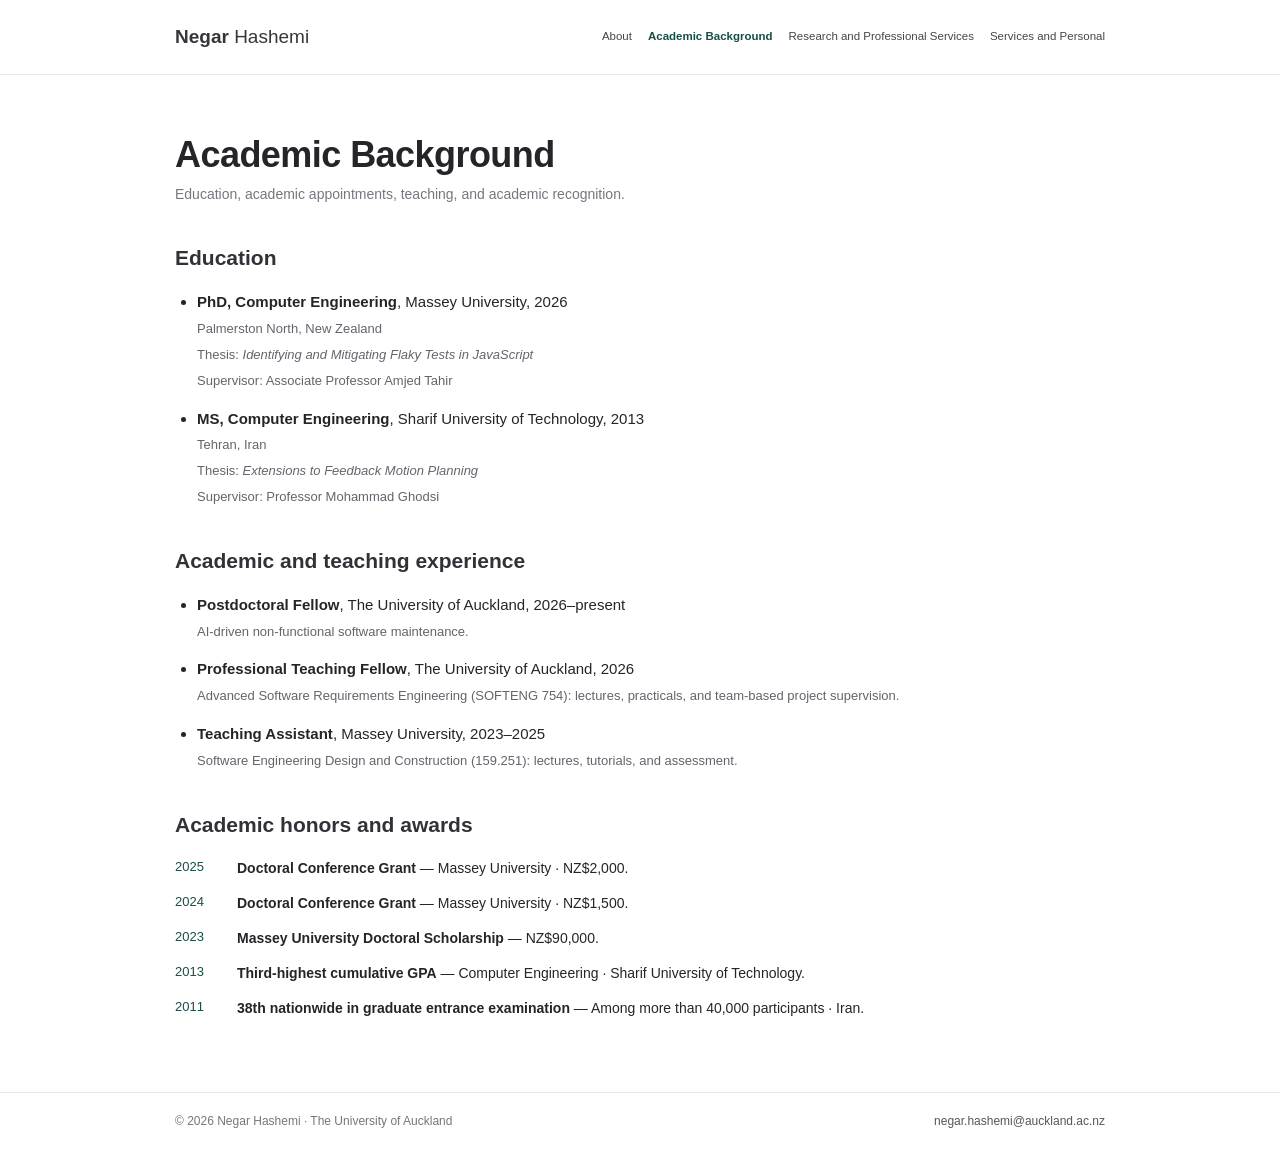
==== academic/index.html @ 69688b98 "update the page style" ====
<!DOCTYPE html><html lang="en"><head><meta charset="UTF-8"><meta name="viewport" content="width=device-width, initial-scale=1"><meta name="description" content="Dr. Negar Hashemi, Postdoctoral Fellow at the University of Auckland."><title>Academic Background | Negar Hashemi</title><link rel="stylesheet" href="/style.css"><link rel="icon" href="/favicon.svg"><meta property="og:image" content="/og.png"></head><body><a class="skip-link" href="#main-content">Skip to main content</a><header class="site-header"><div class="site-width header-inner"><a class="site-name" href="/"><strong>Negar</strong> Hashemi</a><nav aria-label="Main navigation"><a href="/">About</a><a href="/academic/" aria-current="page">Academic Background</a><a href="/research/">Research and Professional Services</a><a href="/personal/">Services and Personal</a></nav></div></header><main class="site-width page-content" id="main-content"><header class="page-heading"><h1>Academic Background</h1><p>Education, academic appointments, teaching, and academic recognition.</p></header><section class="academic-section"><h2>Education</h2><ul class="education-list"><li><strong>PhD, Computer Engineering</strong>, Massey University, 2026<br/><span class="education-detail">Palmerston North, New Zealand</span><br/><span class="education-detail">Thesis: <em>Identifying and Mitigating Flaky Tests in JavaScript</em></span><br/><span class="education-detail">Supervisor: Associate Professor Amjed Tahir</span></li><li><strong>MS, Computer Engineering</strong>, Sharif University of Technology, 2013<br/><span class="education-detail">Tehran, Iran</span><br/><span class="education-detail">Thesis: <em>Extensions to Feedback Motion Planning</em></span><br/><span class="education-detail">Supervisor: Professor Mohammad Ghodsi</span></li></ul></section><section class="academic-section"><h2>Academic and teaching experience</h2><ul class="education-list"><li><strong>Postdoctoral Fellow</strong>, The University of Auckland, 2026–present<br/><span class="education-detail">AI-driven non-functional software maintenance.</span></li><li><strong>Professional Teaching Fellow</strong>, The University of Auckland, 2026<br/><span class="education-detail">Advanced Software Requirements Engineering (SOFTENG 754): lectures, practicals, and team-based project supervision.</span></li><li><strong>Teaching Assistant</strong>, Massey University, 2023–2025<br/><span class="education-detail">Software Engineering Design and Construction (159.251): lectures, tutorials, and assessment.</span></li></ul></section><section class="academic-section"><h2>Academic honors and awards</h2><ul class="award-items"><li><span class="award-year">2025</span><span><strong>Doctoral Conference Grant</strong> — Massey University · NZ$2,000.</span></li><li><span class="award-year">2024</span><span><strong>Doctoral Conference Grant</strong> — Massey University · NZ$1,500.</span></li><li><span class="award-year">2023</span><span><strong>Massey University Doctoral Scholarship</strong> — NZ$90,000.</span></li><li><span class="award-year">2013</span><span><strong>Third-highest cumulative GPA</strong> — Computer Engineering · Sharif University of Technology.</span></li><li><span class="award-year">2011</span><span><strong>38th nationwide in graduate entrance examination</strong> — Among more than 40,000 participants · Iran.</span></li></ul></section></main><footer class="site-footer"><div class="site-width footer-inner"><span>© 2026 Negar Hashemi · The University of Auckland</span><a href="mailto:negar.hashemi@auckland.ac.nz">negar.hashemi@auckland.ac.nz</a></div></footer></body></html>
---- style.css ----
:root {
  color-scheme: light;
  --paper: #ffffff;
  --ink: #242529;
  --muted: #74777d;
  --rule: #e8e8e8;
  --accent: #174f47;
  --accent-light: #edf4f1;
  --width: 930px;
  --sans: "Avenir Next", Avenir, "Segoe UI", Helvetica, Arial, sans-serif;
}

* { box-sizing: border-box; }
html { min-height: 100%; scroll-behavior: smooth; }
body { margin: 0; background: var(--paper); color: var(--ink); font-family: var(--sans); font-size: 15px; line-height: 1.72; -webkit-font-smoothing: antialiased; }
a { color: var(--accent); text-decoration: none; }
a:hover { color: #297b6b; text-decoration: underline; text-underline-offset: 3px; }
.site-width { width: min(var(--width), calc(100% - 44px)); margin-inline: auto; }
.skip-link { position: absolute; left: -9999px; z-index: 10; padding: 8px 12px; background: white; color: var(--accent); }
.skip-link:focus { left: 12px; top: 12px; }

.site-header { border-bottom: 1px solid var(--rule); background: white; }
.header-inner { display: flex; align-items: center; justify-content: space-between; min-height: 74px; gap: 22px; }
.site-name { color: #35363a; font-size: 19px; font-weight: 400; white-space: nowrap; }
.site-name strong { font-weight: 700; }
.site-name:hover { text-decoration: none; }
.site-header nav { display: flex; align-items: center; gap: 16px; }
.site-header nav a { color: #45464b; font-size: 11.5px; white-space: nowrap; }
.site-header nav a:hover { color: var(--accent); text-decoration: none; }
.site-header nav a[aria-current="page"] { color: var(--accent); font-weight: 650; }

.page-content { min-height: calc(100vh - 156px); padding-block: 58px 72px; }
.profile-heading { margin-bottom: 38px; }
.profile-heading h1 { margin: 0 0 5px; font-size: 36px; font-weight: 550; line-height: 1.18; letter-spacing: -.55px; }
.profile-heading>p { margin: 0; color: #55565a; font-size: 15px; }
.profile-heading>a { font-size: 13px; }
.about-layout { display: grid; grid-template-columns: minmax(0, 1fr) 204px; align-items: start; gap: 38px; }
.academic-prose p { margin: 0 0 15px; color: #333439; }
.academic-prose p:last-child { margin-bottom: 0; }
.profile-panel { padding: 18px; border: 1px solid var(--rule); text-align: center; }
.profile-placeholder { display: grid; width: 92px; height: 92px; place-items: center; margin: 1px auto 14px; border-radius: 50%; background: var(--accent-light); color: var(--accent); font-size: 34px; font-weight: 450; }
.profile-panel p { margin: 8px 0; color: #61636a; font-size: 11.5px; line-height: 1.55; }
.profile-panel .profile-full-name { color: #282a2e; font-size: 15px; font-weight: 650; }
.profile-panel .profile-position { color: #2f3135; font-size: 12.5px; font-weight: 650; }
.profile-panel-links { display: grid; gap: 6px; margin-top: 15px; padding-top: 13px; border-top: 1px solid var(--rule); }
.profile-panel-links a { font-size: 11.5px; }
.home-section { margin-top: 40px; }
.home-section h2, .academic-section h2 { margin: 0 0 13px; color: #313237; font-size: 21px; font-weight: 550; }
.current-research-summary { max-width: 64ch; margin: 0 0 8px; }
.home-section > a { font-size: 14px; }
.academic-list { margin: 0; padding-left: 23px; }
.academic-list li { padding: 2px 0; }
.profile-links { display: flex; flex-wrap: wrap; gap: 19px; }
.profile-links a { font-size: 14px; }

.page-heading { margin-bottom: 29px; }
.page-heading h1 { margin: 0; font-size: 36px; font-weight: 550; line-height: 1.2; letter-spacing: -.55px; }
.page-heading p { margin: 6px 0 0; color: var(--muted); font-size: 14px; }
.academic-section { margin-top: 34px; }
.section-links { display: flex; flex-wrap: wrap; gap: 9px 18px; margin: 0 0 30px; font-size: 13px; }
.academic-section h3 { margin: 12px 0 5px; font-size: 16px; font-weight: 600; }
.resource-list, .education-list, .service-items { margin: 5px 0 0; padding-left: 22px; }
.resource-list li, .service-items li { padding-block: 5px; }
.education-list li { margin-bottom: 13px; }
.education-detail { color: #63656c; font-size: 13px; }
.teaching-entry { margin-bottom: 18px; }
.teaching-entry p { margin: 3px 0; }
.entry-meta { color: var(--muted); font-size: 13px; }

.scholar-note { margin: 0 0 28px; font-size: 14px; }
.publication-year-group { margin-top: 27px; }
.publication-year-group>h2 { margin: 0 0 14px; padding-bottom: 8px; border-bottom: 1px solid var(--rule); font-size: 21px; font-weight: 550; }
.publication-entry { display: grid; grid-template-columns: 74px minmax(0, 1fr); gap: 14px; padding: 12px 0 17px; }
.publication-badge { align-self: start; justify-self: start; padding: 4px 7px; background: var(--accent); color: white; font-size: 10px; font-weight: 550; line-height: 1.4; }
.publication-entry h3 { margin: 0 0 4px; font-size: 14px; font-weight: 600; line-height: 1.48; }
.publication-authors, .publication-venue { margin: 1px 0; color: #4e5055; font-size: 13px; line-height: 1.58; }
.publication-venue { color: var(--muted); }
.publication-action { display: inline-block; margin-top: 7px; padding: 1px 7px; border: 1px solid var(--accent); font-size: 11px; }
.publication-action:hover { background: var(--accent-light); text-decoration: none; }

.service-year-group { margin-top: 17px; }
.service-year-group>h3 { color: var(--accent); font-size: 15px; }
.service-items li { font-size: 14px; }
.award-items { display: grid; gap: 11px; margin: 8px 0 0; padding: 0; list-style: none; }
.award-items li { display: grid; grid-template-columns: 52px 1fr; gap: 10px; font-size: 14px; }
.award-year { color: var(--accent); font-size: 13px; }

.site-footer { border-top: 1px solid var(--rule); color: var(--muted); }
.footer-inner { display: flex; justify-content: space-between; gap: 16px; padding-block: 18px; font-size: 12px; }
.footer-inner a { color: #55575c; }

@media(max-width: 900px) {
  .header-inner { align-items: flex-start; flex-direction: column; gap: 9px; padding-block: 13px; }
  .site-header nav { gap: 14px; overflow-x: auto; max-width: 100%; padding-bottom: 2px; }
}
@media(max-width: 720px) {
  .site-width { width: min(100% - 34px, 580px); }
  .site-header nav a { font-size: 12px; }
  .page-content { padding-block: 39px 55px; }
  .profile-heading h1, .page-heading h1 { font-size: 31px; }
  .about-layout { grid-template-columns: 1fr; gap: 25px; }
  .profile-panel { order: -1; max-width: 245px; }
  .publication-entry { grid-template-columns: 63px 1fr; gap: 10px; }
  .footer-inner { flex-direction: column; gap: 5px; }
}
@media(prefers-reduced-motion: reduce) { html { scroll-behavior: auto; } }
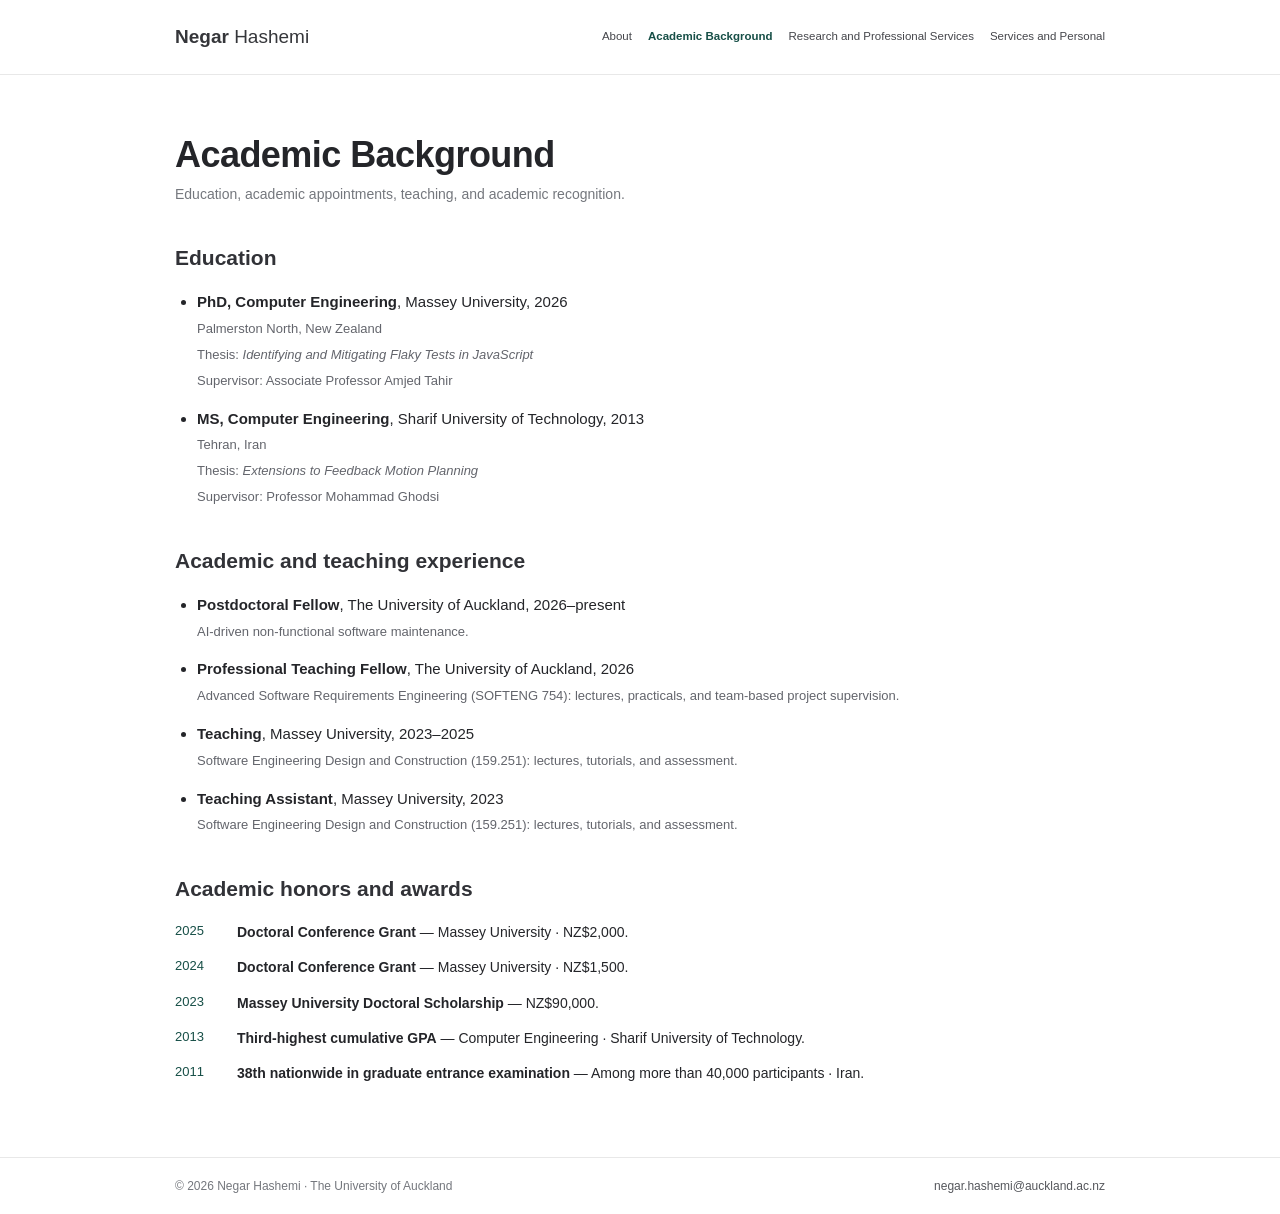
==== commit 9a0f39d3: "Fix HTML structure and update academic details" ====
--- a/academic/index.html
+++ b/academic/index.html
@@ -1 +1 @@
-<!DOCTYPE html><html lang="en"><head><meta charset="UTF-8"><meta name="viewport" content="width=device-width, initial-scale=1"><meta name="description" content="Dr. Negar Hashemi, Postdoctoral Fellow at the University of Auckland."><title>Academic Background | Negar Hashemi</title><link rel="stylesheet" href="/style.css"><link rel="icon" href="/favicon.svg"><meta property="og:image" content="/og.png"></head><body><a class="skip-link" href="#main-content">Skip to main content</a><header class="site-header"><div class="site-width header-inner"><a class="site-name" href="/"><strong>Negar</strong> Hashemi</a><nav aria-label="Main navigation"><a href="/">About</a><a href="/academic/" aria-current="page">Academic Background</a><a href="/research/">Research and Professional Services</a><a href="/personal/">Services and Personal</a></nav></div></header><main class="site-width page-content" id="main-content"><header class="page-heading"><h1>Academic Background</h1><p>Education, academic appointments, teaching, and academic recognition.</p></header><section class="academic-section"><h2>Education</h2><ul class="education-list"><li><strong>PhD, Computer Engineering</strong>, Massey University, 2026<br/><span class="education-detail">Palmerston North, New Zealand</span><br/><span class="education-detail">Thesis: <em>Identifying and Mitigating Flaky Tests in JavaScript</em></span><br/><span class="education-detail">Supervisor: Associate Professor Amjed Tahir</span></li><li><strong>MS, Computer Engineering</strong>, Sharif University of Technology, 2013<br/><span class="education-detail">Tehran, Iran</span><br/><span class="education-detail">Thesis: <em>Extensions to Feedback Motion Planning</em></span><br/><span class="education-detail">Supervisor: Professor Mohammad Ghodsi</span></li></ul></section><section class="academic-section"><h2>Academic and teaching experience</h2><ul class="education-list"><li><strong>Postdoctoral Fellow</strong>, The University of Auckland, 2026–present<br/><span class="education-detail">AI-driven non-functional software maintenance.</span></li><li><strong>Professional Teaching Fellow</strong>, The University of Auckland, 2026<br/><span class="education-detail">Advanced Software Requirements Engineering (SOFTENG 754): lectures, practicals, and team-based project supervision.</span></li><li><strong>Teaching Assistant</strong>, Massey University, 2023–2025<br/><span class="education-detail">Software Engineering Design and Construction (159.251): lectures, tutorials, and assessment.</span></li></ul></section><section class="academic-section"><h2>Academic honors and awards</h2><ul class="award-items"><li><span class="award-year">2025</span><span><strong>Doctoral Conference Grant</strong> — Massey University · NZ$2,000.</span></li><li><span class="award-year">2024</span><span><strong>Doctoral Conference Grant</strong> — Massey University · NZ$1,500.</span></li><li><span class="award-year">2023</span><span><strong>Massey University Doctoral Scholarship</strong> — NZ$90,000.</span></li><li><span class="award-year">2013</span><span><strong>Third-highest cumulative GPA</strong> — Computer Engineering · Sharif University of Technology.</span></li><li><span class="award-year">2011</span><span><strong>38th nationwide in graduate entrance examination</strong> — Among more than 40,000 participants · Iran.</span></li></ul></section></main><footer class="site-footer"><div class="site-width footer-inner"><span>© 2026 Negar Hashemi · The University of Auckland</span><a href="mailto:negar.hashemi@auckland.ac.nz">negar.hashemi@auckland.ac.nz</a></div></footer></body></html>+<!DOCTYPE html><html lang="en"><head><meta charset="UTF-8"><meta name="viewport" content="width=device-width, initial-scale=1"><meta name="description" content="Dr. Negar Hashemi, Postdoctoral Fellow at the University of Auckland."><title>Academic Background | Negar Hashemi</title><link rel="stylesheet" href="/style.css"><link rel="icon" href="/favicon.svg"><meta property="og:image" content="/og.png"></head><body><a class="skip-link" href="#main-content">Skip to main content</a><header class="site-header"><div class="site-width header-inner"><a class="site-name" href="/"><strong>Negar</strong> Hashemi</a><nav aria-label="Main navigation"><a href="/">About</a><a href="/academic/" aria-current="page">Academic Background</a><a href="/research/">Research and Professional Services</a><a href="/personal/">Services and Personal</a></nav></div></header><main class="site-width page-content" id="main-content"><header class="page-heading"><h1>Academic Background</h1><p>Education, academic appointments, teaching, and academic recognition.</p></header><section class="academic-section"><h2>Education</h2><ul class="education-list"><li><strong>PhD, Computer Engineering</strong>, Massey University, 2026<br/><span class="education-detail">Palmerston North, New Zealand</span><br/><span class="education-detail">Thesis: <em>Identifying and Mitigating Flaky Tests in JavaScript</em></span><br/><span class="education-detail">Supervisor: Associate Professor Amjed Tahir</span></li><li><strong>MS, Computer Engineering</strong>, Sharif University of Technology, 2013<br/><span class="education-detail">Tehran, Iran</span><br/><span class="education-detail">Thesis: <em>Extensions to Feedback Motion Planning</em></span><br/><span class="education-detail">Supervisor: Professor Mohammad Ghodsi</span></li></ul></section><section class="academic-section"><h2>Academic and teaching experience</h2><ul class="education-list"><li><strong>Postdoctoral Fellow</strong>, The University of Auckland, 2026–present<br/><span class="education-detail">AI-driven non-functional software maintenance.</span></li><li><strong>Professional Teaching Fellow</strong>, The University of Auckland, 2026<br/><span class="education-detail">Advanced Software Requirements Engineering (SOFTENG 754): lectures, practicals, and team-based project supervision.</span></li><li><strong>Teaching</strong>, Massey University, 2023–2025<br/><span class="education-detail">Software Engineering Design and Construction (159.251): lectures, tutorials, and assessment.</span></li><li><strong>Teaching Assistant</strong>, Massey University, 2023<br/><span class="education-detail">Software Engineering Design and Construction (159.251): lectures, tutorials, and assessment.</span></li></ul></section><section class="academic-section"><h2>Academic honors and awards</h2><ul class="award-items"><li><span class="award-year">2025</span><span><strong>Doctoral Conference Grant</strong> — Massey University · NZ$2,000.</span></li><li><span class="award-year">2024</span><span><strong>Doctoral Conference Grant</strong> — Massey University · NZ$1,500.</span></li><li><span class="award-year">2023</span><span><strong>Massey University Doctoral Scholarship</strong> — NZ$90,000.</span></li><li><span class="award-year">2013</span><span><strong>Third-highest cumulative GPA</strong> — Computer Engineering · Sharif University of Technology.</span></li><li><span class="award-year">2011</span><span><strong>38th nationwide in graduate entrance examination</strong> — Among more than 40,000 participants · Iran.</span></li></ul></section></main><footer class="site-footer"><div class="site-width footer-inner"><span>© 2026 Negar Hashemi · The University of Auckland</span><a href="mailto:negar.hashemi@auckland.ac.nz">negar.hashemi@auckland.ac.nz</a></div></footer></body></html>
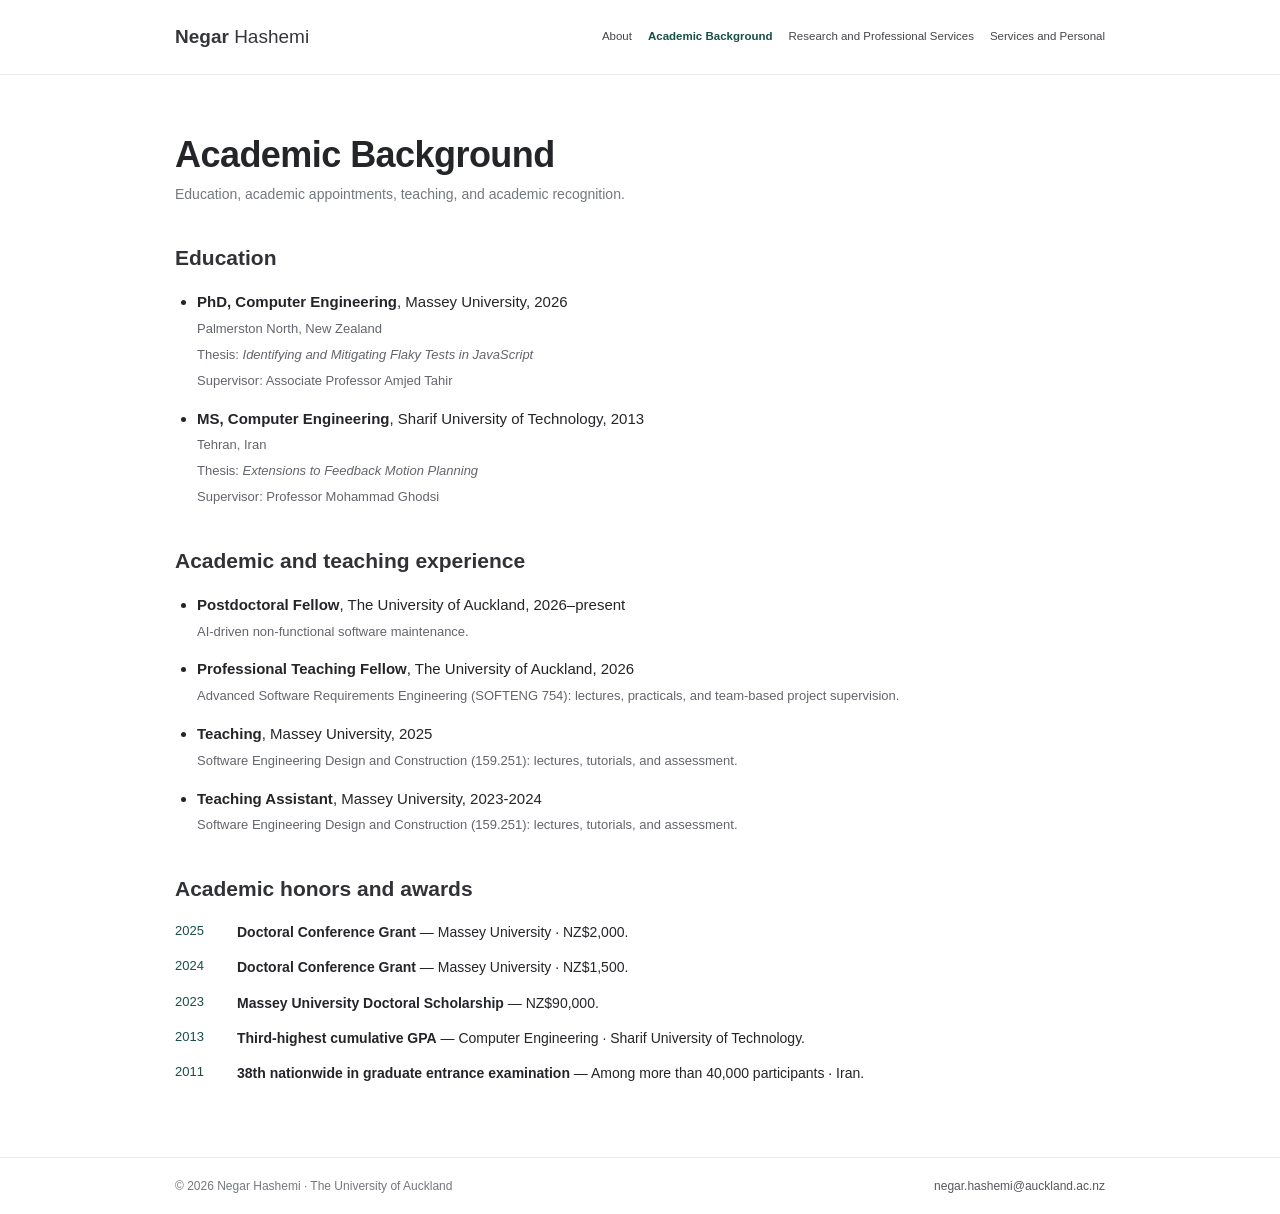
==== commit 5babb74e: "Fix teaching experience dates in index.html Updated teaching experience and corrected dates." ====
--- a/academic/index.html
+++ b/academic/index.html
@@ -1 +1 @@
-<!DOCTYPE html><html lang="en"><head><meta charset="UTF-8"><meta name="viewport" content="width=device-width, initial-scale=1"><meta name="description" content="Dr. Negar Hashemi, Postdoctoral Fellow at the University of Auckland."><title>Academic Background | Negar Hashemi</title><link rel="stylesheet" href="/style.css"><link rel="icon" href="/favicon.svg"><meta property="og:image" content="/og.png"></head><body><a class="skip-link" href="#main-content">Skip to main content</a><header class="site-header"><div class="site-width header-inner"><a class="site-name" href="/"><strong>Negar</strong> Hashemi</a><nav aria-label="Main navigation"><a href="/">About</a><a href="/academic/" aria-current="page">Academic Background</a><a href="/research/">Research and Professional Services</a><a href="/personal/">Services and Personal</a></nav></div></header><main class="site-width page-content" id="main-content"><header class="page-heading"><h1>Academic Background</h1><p>Education, academic appointments, teaching, and academic recognition.</p></header><section class="academic-section"><h2>Education</h2><ul class="education-list"><li><strong>PhD, Computer Engineering</strong>, Massey University, 2026<br/><span class="education-detail">Palmerston North, New Zealand</span><br/><span class="education-detail">Thesis: <em>Identifying and Mitigating Flaky Tests in JavaScript</em></span><br/><span class="education-detail">Supervisor: Associate Professor Amjed Tahir</span></li><li><strong>MS, Computer Engineering</strong>, Sharif University of Technology, 2013<br/><span class="education-detail">Tehran, Iran</span><br/><span class="education-detail">Thesis: <em>Extensions to Feedback Motion Planning</em></span><br/><span class="education-detail">Supervisor: Professor Mohammad Ghodsi</span></li></ul></section><section class="academic-section"><h2>Academic and teaching experience</h2><ul class="education-list"><li><strong>Postdoctoral Fellow</strong>, The University of Auckland, 2026–present<br/><span class="education-detail">AI-driven non-functional software maintenance.</span></li><li><strong>Professional Teaching Fellow</strong>, The University of Auckland, 2026<br/><span class="education-detail">Advanced Software Requirements Engineering (SOFTENG 754): lectures, practicals, and team-based project supervision.</span></li><li><strong>Teaching</strong>, Massey University, 2023–2025<br/><span class="education-detail">Software Engineering Design and Construction (159.251): lectures, tutorials, and assessment.</span></li><li><strong>Teaching Assistant</strong>, Massey University, 2023<br/><span class="education-detail">Software Engineering Design and Construction (159.251): lectures, tutorials, and assessment.</span></li></ul></section><section class="academic-section"><h2>Academic honors and awards</h2><ul class="award-items"><li><span class="award-year">2025</span><span><strong>Doctoral Conference Grant</strong> — Massey University · NZ$2,000.</span></li><li><span class="award-year">2024</span><span><strong>Doctoral Conference Grant</strong> — Massey University · NZ$1,500.</span></li><li><span class="award-year">2023</span><span><strong>Massey University Doctoral Scholarship</strong> — NZ$90,000.</span></li><li><span class="award-year">2013</span><span><strong>Third-highest cumulative GPA</strong> — Computer Engineering · Sharif University of Technology.</span></li><li><span class="award-year">2011</span><span><strong>38th nationwide in graduate entrance examination</strong> — Among more than 40,000 participants · Iran.</span></li></ul></section></main><footer class="site-footer"><div class="site-width footer-inner"><span>© 2026 Negar Hashemi · The University of Auckland</span><a href="mailto:negar.hashemi@auckland.ac.nz">negar.hashemi@auckland.ac.nz</a></div></footer></body></html>
+<!DOCTYPE html><html lang="en"><head><meta charset="UTF-8"><meta name="viewport" content="width=device-width, initial-scale=1"><meta name="description" content="Dr. Negar Hashemi, Postdoctoral Fellow at the University of Auckland."><title>Academic Background | Negar Hashemi</title><link rel="stylesheet" href="/style.css"><link rel="icon" href="/favicon.svg"><meta property="og:image" content="/og.png"></head><body><a class="skip-link" href="#main-content">Skip to main content</a><header class="site-header"><div class="site-width header-inner"><a class="site-name" href="/"><strong>Negar</strong> Hashemi</a><nav aria-label="Main navigation"><a href="/">About</a><a href="/academic/" aria-current="page">Academic Background</a><a href="/research/">Research and Professional Services</a><a href="/personal/">Services and Personal</a></nav></div></header><main class="site-width page-content" id="main-content"><header class="page-heading"><h1>Academic Background</h1><p>Education, academic appointments, teaching, and academic recognition.</p></header><section class="academic-section"><h2>Education</h2><ul class="education-list"><li><strong>PhD, Computer Engineering</strong>, Massey University, 2026<br/><span class="education-detail">Palmerston North, New Zealand</span><br/><span class="education-detail">Thesis: <em>Identifying and Mitigating Flaky Tests in JavaScript</em></span><br/><span class="education-detail">Supervisor: Associate Professor Amjed Tahir</span></li><li><strong>MS, Computer Engineering</strong>, Sharif University of Technology, 2013<br/><span class="education-detail">Tehran, Iran</span><br/><span class="education-detail">Thesis: <em>Extensions to Feedback Motion Planning</em></span><br/><span class="education-detail">Supervisor: Professor Mohammad Ghodsi</span></li></ul></section><section class="academic-section"><h2>Academic and teaching experience</h2><ul class="education-list"><li><strong>Postdoctoral Fellow</strong>, The University of Auckland, 2026–present<br/><span class="education-detail">AI-driven non-functional software maintenance.</span></li><li><strong>Professional Teaching Fellow</strong>, The University of Auckland, 2026<br/><span class="education-detail">Advanced Software Requirements Engineering (SOFTENG 754): lectures, practicals, and team-based project supervision.</span></li><li><strong>Teaching</strong>, Massey University, 2025<br/><span class="education-detail">Software Engineering Design and Construction (159.251): lectures, tutorials, and assessment.</span></li><li><strong>Teaching Assistant</strong>, Massey University, 2023-2024<br/><span class="education-detail">Software Engineering Design and Construction (159.251): lectures, tutorials, and assessment.</span></li></ul></section><section class="academic-section"><h2>Academic honors and awards</h2><ul class="award-items"><li><span class="award-year">2025</span><span><strong>Doctoral Conference Grant</strong> — Massey University · NZ$2,000.</span></li><li><span class="award-year">2024</span><span><strong>Doctoral Conference Grant</strong> — Massey University · NZ$1,500.</span></li><li><span class="award-year">2023</span><span><strong>Massey University Doctoral Scholarship</strong> — NZ$90,000.</span></li><li><span class="award-year">2013</span><span><strong>Third-highest cumulative GPA</strong> — Computer Engineering · Sharif University of Technology.</span></li><li><span class="award-year">2011</span><span><strong>38th nationwide in graduate entrance examination</strong> — Among more than 40,000 participants · Iran.</span></li></ul></section></main><footer class="site-footer"><div class="site-width footer-inner"><span>© 2026 Negar Hashemi · The University of Auckland</span><a href="mailto:negar.hashemi@auckland.ac.nz">negar.hashemi@auckland.ac.nz</a></div></footer></body></html>
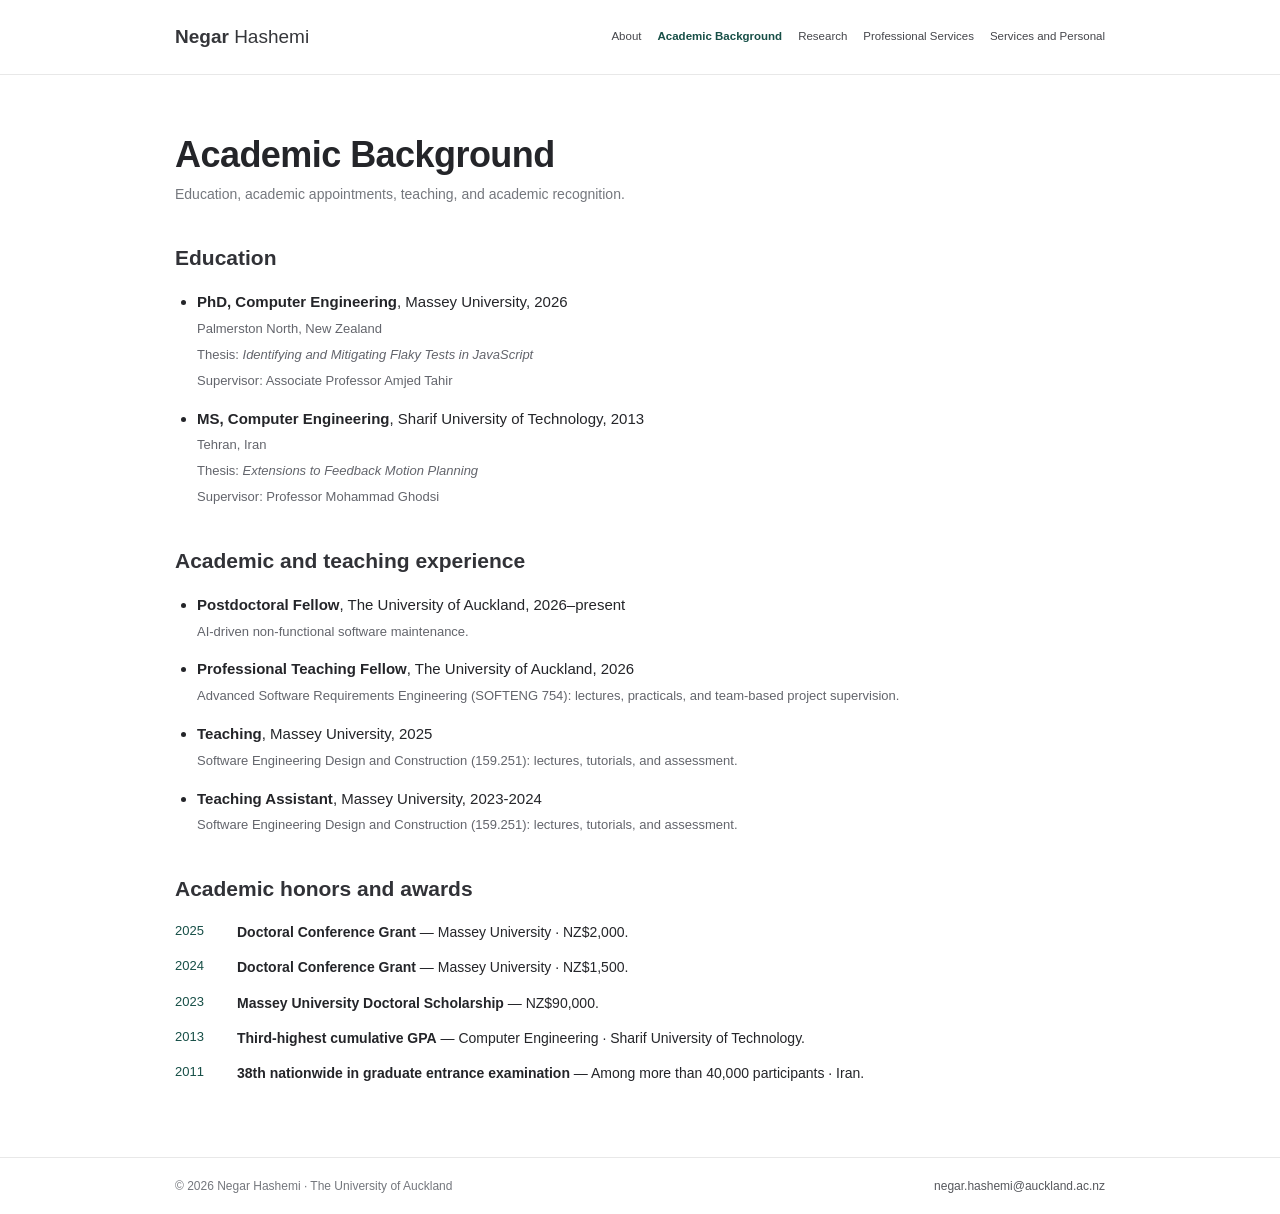
==== commit 79af5d50: "Fix navigation links and update content in index.html Updated navigation links and corrected some co" ====
--- a/academic/index.html
+++ b/academic/index.html
@@ -1 +1 @@
-<!DOCTYPE html><html lang="en"><head><meta charset="UTF-8"><meta name="viewport" content="width=device-width, initial-scale=1"><meta name="description" content="Dr. Negar Hashemi, Postdoctoral Fellow at the University of Auckland."><title>Academic Background | Negar Hashemi</title><link rel="stylesheet" href="/style.css"><link rel="icon" href="/favicon.svg"><meta property="og:image" content="/og.png"></head><body><a class="skip-link" href="#main-content">Skip to main content</a><header class="site-header"><div class="site-width header-inner"><a class="site-name" href="/"><strong>Negar</strong> Hashemi</a><nav aria-label="Main navigation"><a href="/">About</a><a href="/academic/" aria-current="page">Academic Background</a><a href="/research/">Research and Professional Services</a><a href="/personal/">Services and Personal</a></nav></div></header><main class="site-width page-content" id="main-content"><header class="page-heading"><h1>Academic Background</h1><p>Education, academic appointments, teaching, and academic recognition.</p></header><section class="academic-section"><h2>Education</h2><ul class="education-list"><li><strong>PhD, Computer Engineering</strong>, Massey University, 2026<br/><span class="education-detail">Palmerston North, New Zealand</span><br/><span class="education-detail">Thesis: <em>Identifying and Mitigating Flaky Tests in JavaScript</em></span><br/><span class="education-detail">Supervisor: Associate Professor Amjed Tahir</span></li><li><strong>MS, Computer Engineering</strong>, Sharif University of Technology, 2013<br/><span class="education-detail">Tehran, Iran</span><br/><span class="education-detail">Thesis: <em>Extensions to Feedback Motion Planning</em></span><br/><span class="education-detail">Supervisor: Professor Mohammad Ghodsi</span></li></ul></section><section class="academic-section"><h2>Academic and teaching experience</h2><ul class="education-list"><li><strong>Postdoctoral Fellow</strong>, The University of Auckland, 2026–present<br/><span class="education-detail">AI-driven non-functional software maintenance.</span></li><li><strong>Professional Teaching Fellow</strong>, The University of Auckland, 2026<br/><span class="education-detail">Advanced Software Requirements Engineering (SOFTENG 754): lectures, practicals, and team-based project supervision.</span></li><li><strong>Teaching</strong>, Massey University, 2025<br/><span class="education-detail">Software Engineering Design and Construction (159.251): lectures, tutorials, and assessment.</span></li><li><strong>Teaching Assistant</strong>, Massey University, 2023-2024<br/><span class="education-detail">Software Engineering Design and Construction (159.251): lectures, tutorials, and assessment.</span></li></ul></section><section class="academic-section"><h2>Academic honors and awards</h2><ul class="award-items"><li><span class="award-year">2025</span><span><strong>Doctoral Conference Grant</strong> — Massey University · NZ$2,000.</span></li><li><span class="award-year">2024</span><span><strong>Doctoral Conference Grant</strong> — Massey University · NZ$1,500.</span></li><li><span class="award-year">2023</span><span><strong>Massey University Doctoral Scholarship</strong> — NZ$90,000.</span></li><li><span class="award-year">2013</span><span><strong>Third-highest cumulative GPA</strong> — Computer Engineering · Sharif University of Technology.</span></li><li><span class="award-year">2011</span><span><strong>38th nationwide in graduate entrance examination</strong> — Among more than 40,000 participants · Iran.</span></li></ul></section></main><footer class="site-footer"><div class="site-width footer-inner"><span>© 2026 Negar Hashemi · The University of Auckland</span><a href="mailto:negar.hashemi@auckland.ac.nz">negar.hashemi@auckland.ac.nz</a></div></footer></body></html>
+<!DOCTYPE html><html lang="en"><head><meta charset="UTF-8"><meta name="viewport" content="width=device-width, initial-scale=1"><meta name="description" content="Dr. Negar Hashemi, Postdoctoral Fellow at the University of Auckland."><title>Academic Background | Negar Hashemi</title><link rel="stylesheet" href="/style.css"><link rel="icon" href="/favicon.svg"><meta property="og:image" content="/og.png"></head><body><a class="skip-link" href="#main-content">Skip to main content</a><header class="site-header"><div class="site-width header-inner"><a class="site-name" href="/"><strong>Negar</strong> Hashemi</a><nav aria-label="Main navigation"><a href="/">About</a><a href="/academic/" aria-current="page">Academic Background</a><a href="/research/">Research</a><a href="/Pservices/">Professional Services</a><a href="/personal/">Services and Personal</a></nav></div></header><main class="site-width page-content" id="main-content"><header class="page-heading"><h1>Academic Background</h1><p>Education, academic appointments, teaching, and academic recognition.</p></header><section class="academic-section"><h2>Education</h2><ul class="education-list"><li><strong>PhD, Computer Engineering</strong>, Massey University, 2026<br/><span class="education-detail">Palmerston North, New Zealand</span><br/><span class="education-detail">Thesis: <em>Identifying and Mitigating Flaky Tests in JavaScript</em></span><br/><span class="education-detail">Supervisor: Associate Professor Amjed Tahir</span></li><li><strong>MS, Computer Engineering</strong>, Sharif University of Technology, 2013<br/><span class="education-detail">Tehran, Iran</span><br/><span class="education-detail">Thesis: <em>Extensions to Feedback Motion Planning</em></span><br/><span class="education-detail">Supervisor: Professor Mohammad Ghodsi</span></li></ul></section><section class="academic-section"><h2>Academic and teaching experience</h2><ul class="education-list"><li><strong>Postdoctoral Fellow</strong>, The University of Auckland, 2026–present<br/><span class="education-detail">AI-driven non-functional software maintenance.</span></li><li><strong>Professional Teaching Fellow</strong>, The University of Auckland, 2026<br/><span class="education-detail">Advanced Software Requirements Engineering (SOFTENG 754): lectures, practicals, and team-based project supervision.</span></li><li><strong>Teaching</strong>, Massey University, 2025<br/><span class="education-detail">Software Engineering Design and Construction (159.251): lectures, tutorials, and assessment.</span></li><li><strong>Teaching Assistant</strong>, Massey University, 2023-2024<br/><span class="education-detail">Software Engineering Design and Construction (159.251): lectures, tutorials, and assessment.</span></li></ul></section><section class="academic-section"><h2>Academic honors and awards</h2><ul class="award-items"><li><span class="award-year">2025</span><span><strong>Doctoral Conference Grant</strong> — Massey University · NZ$2,000.</span></li><li><span class="award-year">2024</span><span><strong>Doctoral Conference Grant</strong> — Massey University · NZ$1,500.</span></li><li><span class="award-year">2023</span><span><strong>Massey University Doctoral Scholarship</strong> — NZ$90,000.</span></li><li><span class="award-year">2013</span><span><strong>Third-highest cumulative GPA</strong> — Computer Engineering · Sharif University of Technology.</span></li><li><span class="award-year">2011</span><span><strong>38th nationwide in graduate entrance examination</strong> — Among more than 40,000 participants · Iran.</span></li></ul></section></main><footer class="site-footer"><div class="site-width footer-inner"><span>© 2026 Negar Hashemi · The University of Auckland</span><a href="mailto:negar.hashemi@auckland.ac.nz">negar.hashemi@auckland.ac.nz</a></div></footer></body></html>
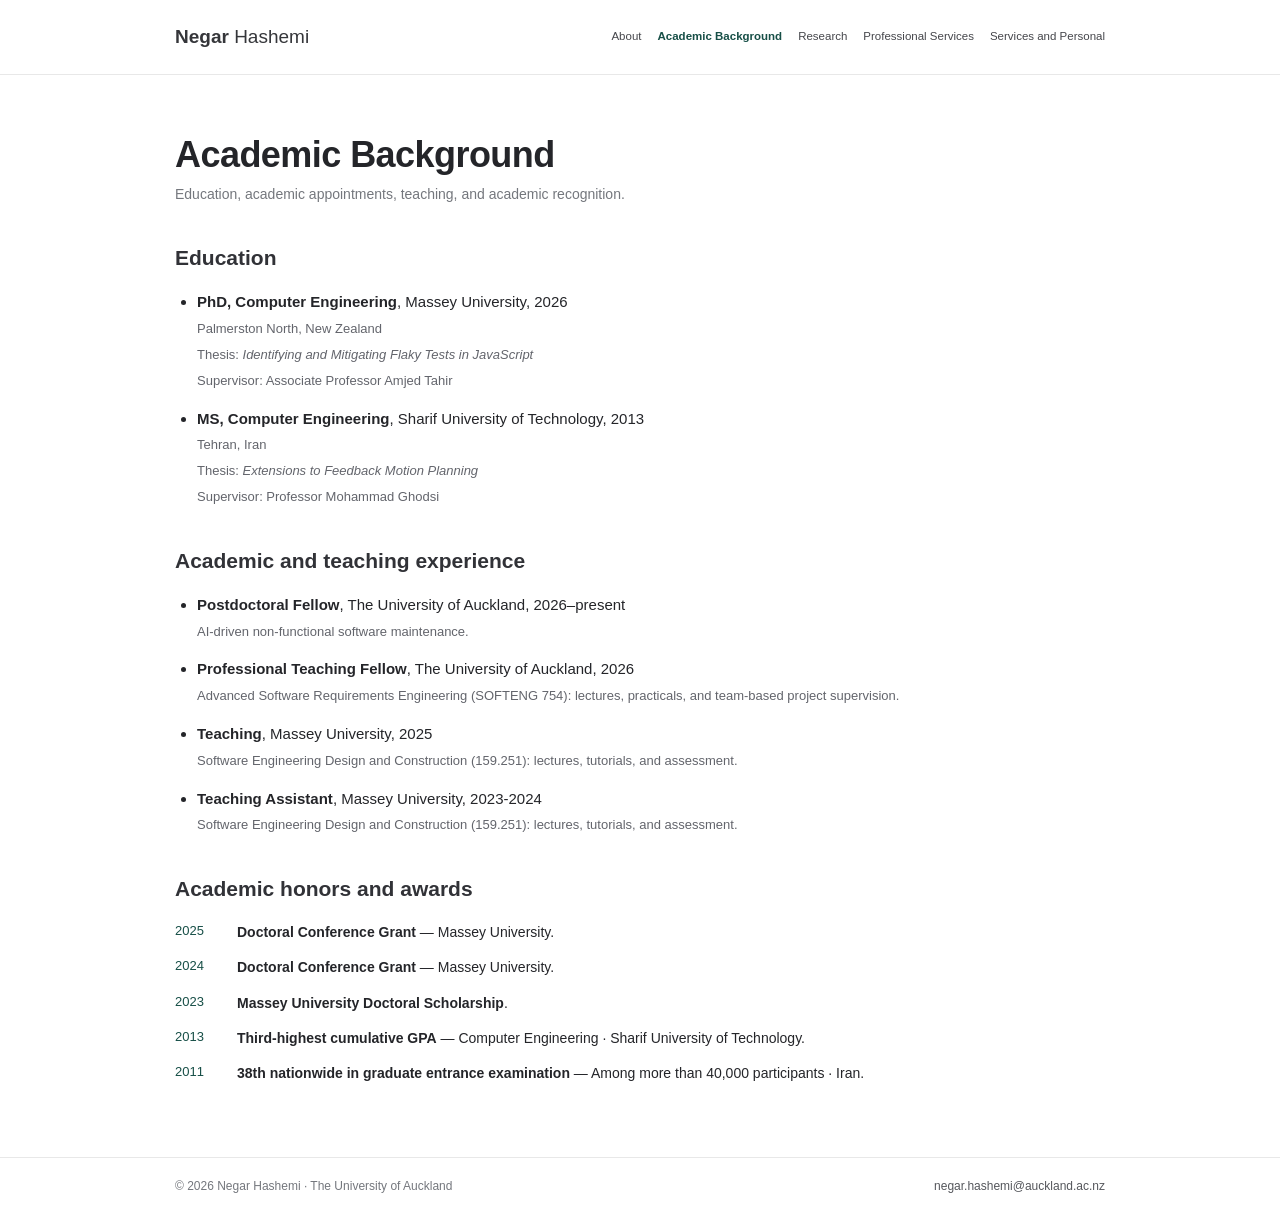
==== commit 957d26f3: "Update academic index.html with detailed information" ====
--- a/academic/index.html
+++ b/academic/index.html
@@ -1 +1,181 @@
-<!DOCTYPE html><html lang="en"><head><meta charset="UTF-8"><meta name="viewport" content="width=device-width, initial-scale=1"><meta name="description" content="Dr. Negar Hashemi, Postdoctoral Fellow at the University of Auckland."><title>Academic Background | Negar Hashemi</title><link rel="stylesheet" href="/style.css"><link rel="icon" href="/favicon.svg"><meta property="og:image" content="/og.png"></head><body><a class="skip-link" href="#main-content">Skip to main content</a><header class="site-header"><div class="site-width header-inner"><a class="site-name" href="/"><strong>Negar</strong> Hashemi</a><nav aria-label="Main navigation"><a href="/">About</a><a href="/academic/" aria-current="page">Academic Background</a><a href="/research/">Research</a><a href="/Pservices/">Professional Services</a><a href="/personal/">Services and Personal</a></nav></div></header><main class="site-width page-content" id="main-content"><header class="page-heading"><h1>Academic Background</h1><p>Education, academic appointments, teaching, and academic recognition.</p></header><section class="academic-section"><h2>Education</h2><ul class="education-list"><li><strong>PhD, Computer Engineering</strong>, Massey University, 2026<br/><span class="education-detail">Palmerston North, New Zealand</span><br/><span class="education-detail">Thesis: <em>Identifying and Mitigating Flaky Tests in JavaScript</em></span><br/><span class="education-detail">Supervisor: Associate Professor Amjed Tahir</span></li><li><strong>MS, Computer Engineering</strong>, Sharif University of Technology, 2013<br/><span class="education-detail">Tehran, Iran</span><br/><span class="education-detail">Thesis: <em>Extensions to Feedback Motion Planning</em></span><br/><span class="education-detail">Supervisor: Professor Mohammad Ghodsi</span></li></ul></section><section class="academic-section"><h2>Academic and teaching experience</h2><ul class="education-list"><li><strong>Postdoctoral Fellow</strong>, The University of Auckland, 2026–present<br/><span class="education-detail">AI-driven non-functional software maintenance.</span></li><li><strong>Professional Teaching Fellow</strong>, The University of Auckland, 2026<br/><span class="education-detail">Advanced Software Requirements Engineering (SOFTENG 754): lectures, practicals, and team-based project supervision.</span></li><li><strong>Teaching</strong>, Massey University, 2025<br/><span class="education-detail">Software Engineering Design and Construction (159.251): lectures, tutorials, and assessment.</span></li><li><strong>Teaching Assistant</strong>, Massey University, 2023-2024<br/><span class="education-detail">Software Engineering Design and Construction (159.251): lectures, tutorials, and assessment.</span></li></ul></section><section class="academic-section"><h2>Academic honors and awards</h2><ul class="award-items"><li><span class="award-year">2025</span><span><strong>Doctoral Conference Grant</strong> — Massey University · NZ$2,000.</span></li><li><span class="award-year">2024</span><span><strong>Doctoral Conference Grant</strong> — Massey University · NZ$1,500.</span></li><li><span class="award-year">2023</span><span><strong>Massey University Doctoral Scholarship</strong> — NZ$90,000.</span></li><li><span class="award-year">2013</span><span><strong>Third-highest cumulative GPA</strong> — Computer Engineering · Sharif University of Technology.</span></li><li><span class="award-year">2011</span><span><strong>38th nationwide in graduate entrance examination</strong> — Among more than 40,000 participants · Iran.</span></li></ul></section></main><footer class="site-footer"><div class="site-width footer-inner"><span>© 2026 Negar Hashemi · The University of Auckland</span><a href="mailto:negar.hashemi@auckland.ac.nz">negar.hashemi@auckland.ac.nz</a></div></footer></body></html>
+<!DOCTYPE html>
+<html lang="en">
+  <head>
+    <meta charset="UTF-8">
+    <meta name="viewport" content="width=device-width, initial-scale=1">
+    <meta
+      name="description"
+      content="Dr. Negar Hashemi, Postdoctoral Fellow at the University of Auckland."
+    >
+    <title>Academic Background | Negar Hashemi</title>
+    <link rel="stylesheet" href="/style.css">
+    <link rel="icon" href="/favicon.svg">
+    <meta property="og:image" content="/og.png">
+  </head>
+
+  <body>
+    <a class="skip-link" href="#main-content">Skip to main content</a>
+
+    <header class="site-header">
+      <div class="site-width header-inner">
+        <a class="site-name" href="/">
+          <strong>Negar</strong> Hashemi
+        </a>
+
+        <nav aria-label="Main navigation">
+          <a href="/">About</a>
+          <a href="/academic/" aria-current="page">Academic Background</a>
+          <a href="/research/">Research</a>
+          <a href="/Pservices/">Professional Services</a>
+          <a href="/personal/">Services and Personal</a>
+        </nav>
+      </div>
+    </header>
+
+    <main class="site-width page-content" id="main-content">
+      <header class="page-heading">
+        <h1>Academic Background</h1>
+        <p>
+          Education, academic appointments, teaching, and academic recognition.
+        </p>
+      </header>
+
+      <section class="academic-section">
+        <h2>Education</h2>
+
+        <ul class="education-list">
+          <li>
+            <strong>PhD, Computer Engineering</strong>, Massey University, 2026
+            <br>
+            <span class="education-detail">
+              Palmerston North, New Zealand
+            </span>
+            <br>
+            <span class="education-detail">
+              Thesis:
+              <em>Identifying and Mitigating Flaky Tests in JavaScript</em>
+            </span>
+            <br>
+            <span class="education-detail">
+              Supervisor: Associate Professor Amjed Tahir
+            </span>
+          </li>
+
+          <li>
+            <strong>MS, Computer Engineering</strong>,
+            Sharif University of Technology, 2013
+            <br>
+            <span class="education-detail">Tehran, Iran</span>
+            <br>
+            <span class="education-detail">
+              Thesis: <em>Extensions to Feedback Motion Planning</em>
+            </span>
+            <br>
+            <span class="education-detail">
+              Supervisor: Professor Mohammad Ghodsi
+            </span>
+          </li>
+        </ul>
+      </section>
+
+      <section class="academic-section">
+        <h2>Academic and teaching experience</h2>
+
+        <ul class="education-list">
+          <li>
+            <strong>Postdoctoral Fellow</strong>,
+            The University of Auckland, 2026–present
+            <br>
+            <span class="education-detail">
+              AI-driven non-functional software maintenance.
+            </span>
+          </li>
+
+          <li>
+            <strong>Professional Teaching Fellow</strong>,
+            The University of Auckland, 2026
+            <br>
+            <span class="education-detail">
+              Advanced Software Requirements Engineering (SOFTENG 754):
+              lectures, practicals, and team-based project supervision.
+            </span>
+          </li>
+
+          <li>
+            <strong>Teaching</strong>, Massey University, 2025
+            <br>
+            <span class="education-detail">
+              Software Engineering Design and Construction (159.251):
+              lectures, tutorials, and assessment.
+            </span>
+          </li>
+
+          <li>
+            <strong>Teaching Assistant</strong>, Massey University, 2023-2024
+            <br>
+            <span class="education-detail">
+              Software Engineering Design and Construction (159.251):
+              lectures, tutorials, and assessment.
+            </span>
+          </li>
+        </ul>
+      </section>
+
+      <section class="academic-section">
+        <h2>Academic honors and awards</h2>
+
+        <ul class="award-items">
+          <li>
+            <span class="award-year">2025</span>
+            <span>
+              <strong>Doctoral Conference Grant</strong>
+              — Massey University.
+            </span>
+          </li>
+
+          <li>
+            <span class="award-year">2024</span>
+            <span>
+              <strong>Doctoral Conference Grant</strong>
+              — Massey University.
+            </span>
+          </li>
+
+          <li>
+            <span class="award-year">2023</span>
+            <span>
+              <strong>Massey University Doctoral Scholarship</strong>.
+            </span>
+          </li>
+
+          <li>
+            <span class="award-year">2013</span>
+            <span>
+              <strong>Third-highest cumulative GPA</strong>
+              — Computer Engineering · Sharif University of Technology.
+            </span>
+          </li>
+
+          <li>
+            <span class="award-year">2011</span>
+            <span>
+              <strong>
+                38th nationwide in graduate entrance examination
+              </strong>
+              — Among more than 40,000 participants · Iran.
+            </span>
+          </li>
+        </ul>
+      </section>
+    </main>
+
+    <footer class="site-footer">
+      <div class="site-width footer-inner">
+        <span>© 2026 Negar Hashemi · The University of Auckland</span>
+        <a href="mailto:negar.hashemi@auckland.ac.nz">
+          negar.hashemi@auckland.ac.nz
+        </a>
+      </div>
+    </footer>
+  </body>
+</html>
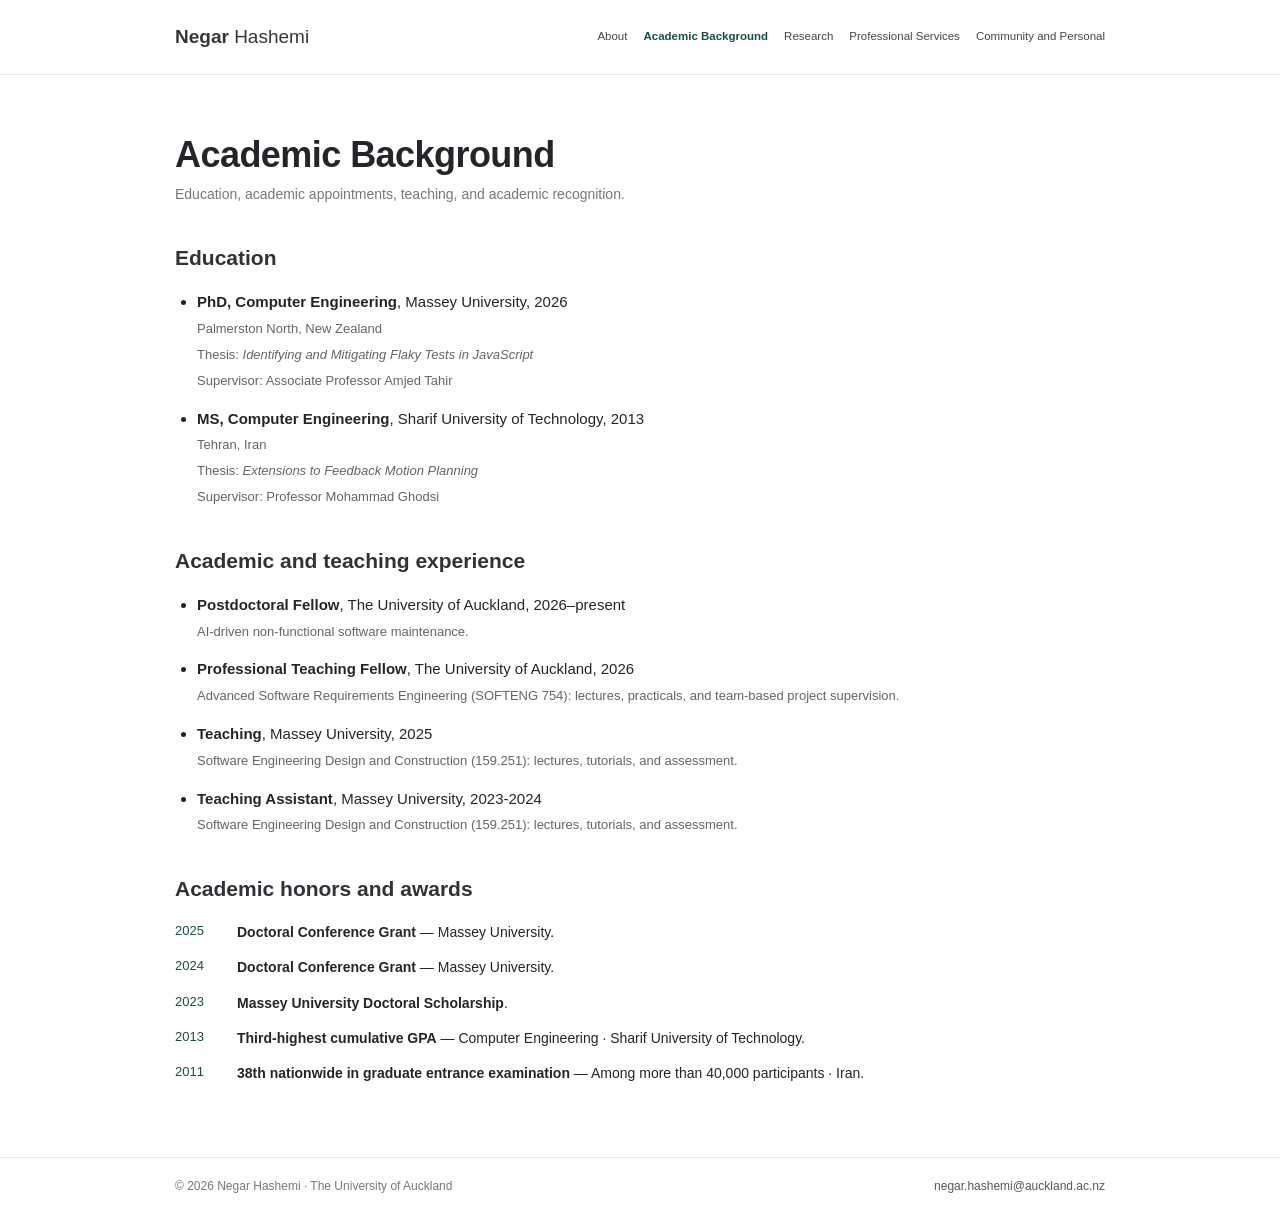
==== commit a09b9735: "Update link text for personal services section" ====
--- a/academic/index.html
+++ b/academic/index.html
@@ -27,7 +27,7 @@
           <a href="/academic/" aria-current="page">Academic Background</a>
           <a href="/research/">Research</a>
           <a href="/Pservices/">Professional Services</a>
-          <a href="/personal/">Services and Personal</a>
+          <a href="/personal/">Community and Personal</a>
         </nav>
       </div>
     </header>
